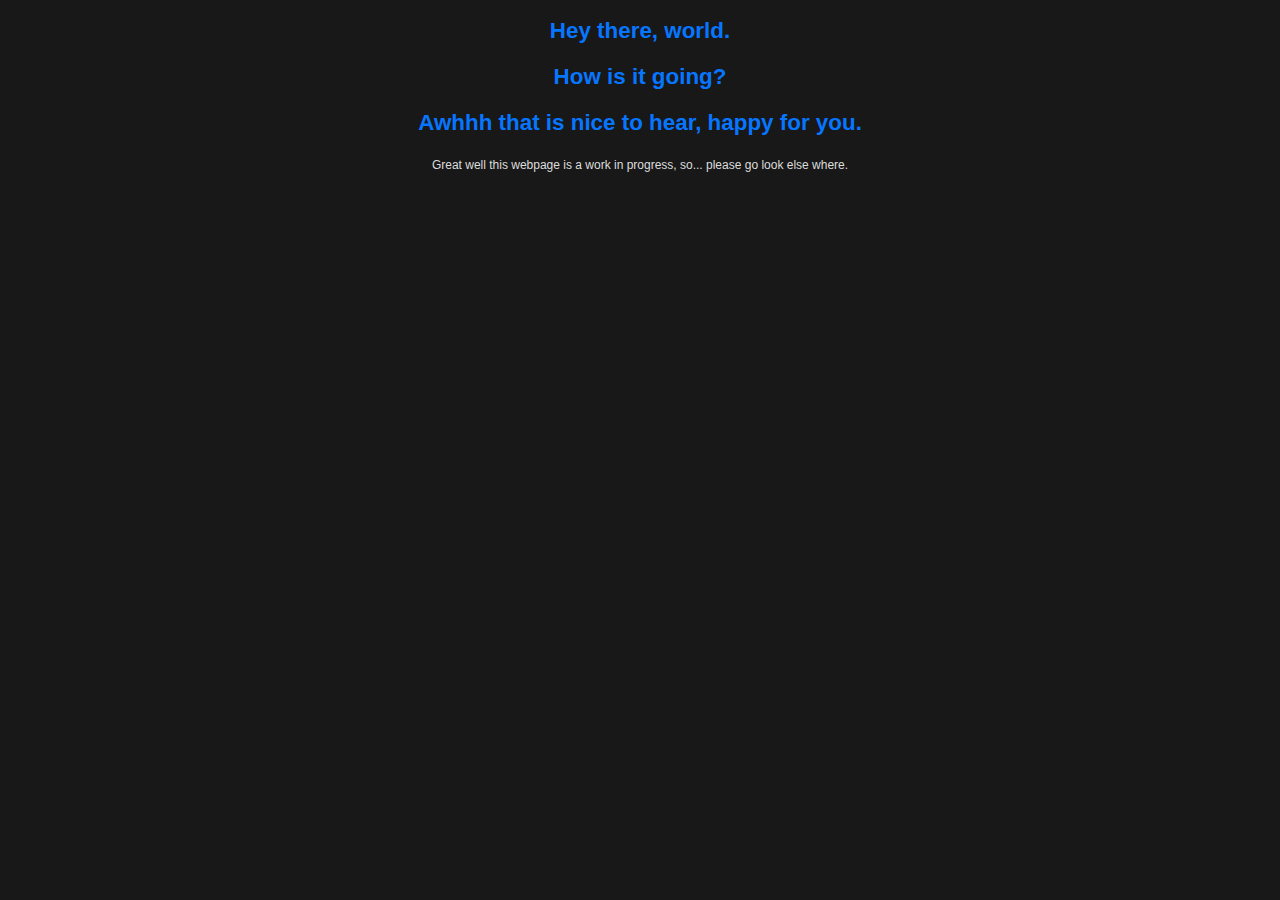
==== index.html @ f33b5374 "First Commit" ====
<!DOCTYPE html>
<html>
  <head>
    <meta charset="UTF-8">

    <title>GITHUB PAGES BOYY</title>

    <link rel="shortcut icon" type="image/png" href="favicon.ico"/>

    <!--<link rel='stylesheet prefetch' href='https://maxcdn.bootstrapcdn.com/bootstrap/3.3.5/css/bootstrap.min.css'>
    <link rel="stylesheet" href="https://maxcdn.bootstrapcdn.com/font-awesome/4.5.0/css/font-awesome.min.css">-->
    <link rel='stylesheet prefetch' href='css/style.css'>
  
  </head>
  <body>
    <h1>Hey there, world.</h1>
    <h1>How is it going?</h1>
    <h1>Awhhh that is nice to hear, happy for you.</h1>
    <p>Great well this webpage is a work in progress, so... please go look else where.</p>
  </body>
</html>
---- css/style.css ----
body{
	background-color: #181818;	
}

h1{
	padding: 10px;
	margin: 0px;
	text-align: center;
	color: #0776ff;
	font-family: sans-serif;
	font-size: 1.4em;
}

p{
	color: #ddd;
	font-family: sans-serif;
	font-size: .75em;
	text-align: center;
}
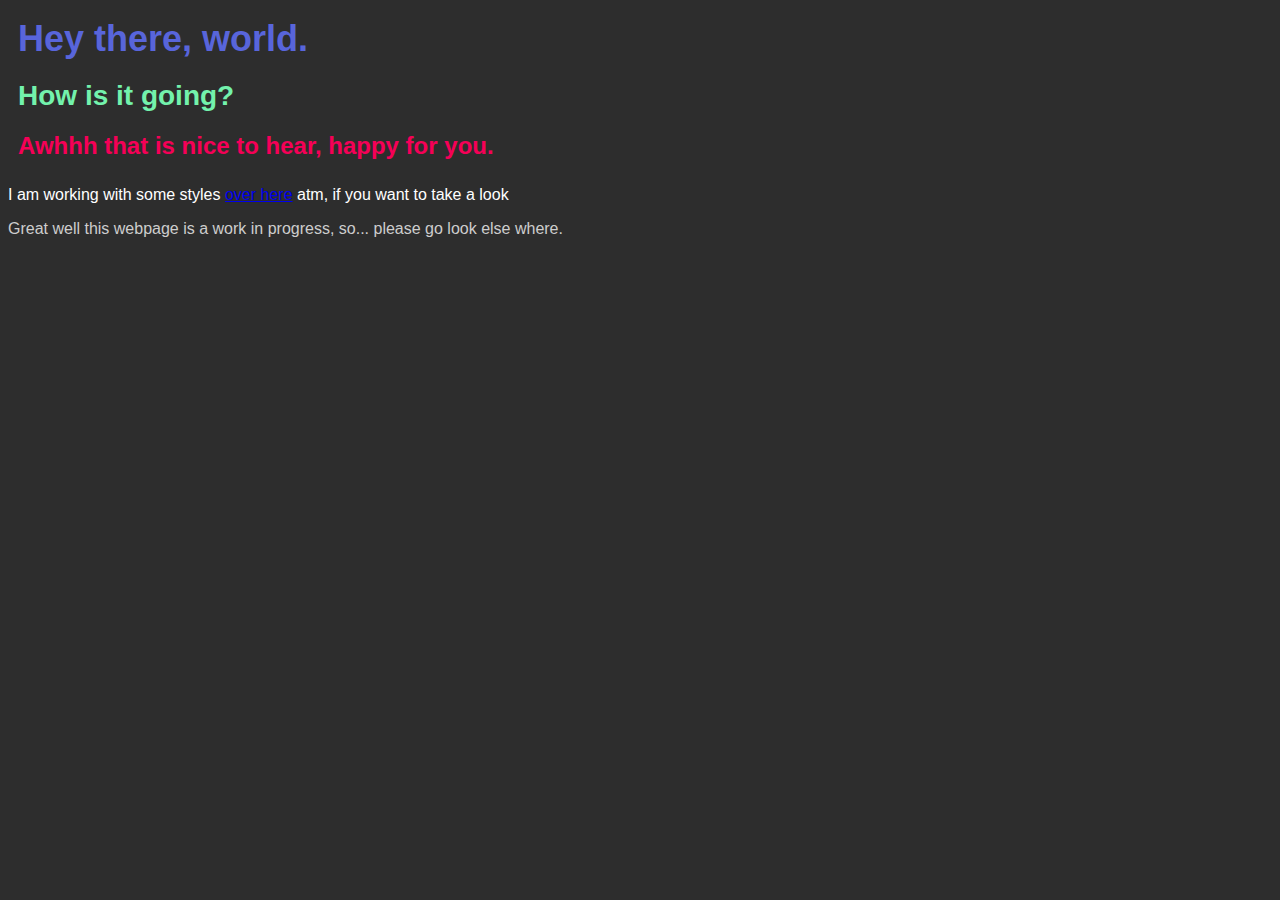
==== commit b443593d: "Working on reusable styles for site" ====
--- a/index.html
+++ b/index.html
@@ -12,11 +12,12 @@
     <link rel='stylesheet prefetch' href='css/style.css'>
   
   </head>
-  <body>
-    <h1>Hey there, world.</h1>
-    <h1>How is it going?</h1>
-    <h1>Awhhh that is nice to hear, happy for you.</h1>
-    <p>Great well this webpage is a work in progress, so... please go look else where.</p>
+  <body class="bg-d-gray">
+    <h1 class="h1 blue">Hey there, world.</h1>
+    <h1 class="h3 green ">How is it going?</h1>
+    <h1 class="h4 pink">Awhhh that is nice to hear, happy for you.</h1>
+    <p class="p white">I am working with some styles <a href="styles.html">over here</a> atm, if you want to take a look</p>
+    <p class="p l-gray">Great well this webpage is a work in progress, so... please go look else where.</p>
   </body>
 </html>
  --- a/css/style.css
+++ b/css/style.css
@@ -1,19 +1,65 @@
-body{
-	background-color: #181818;	
+.blue  	{ color: #5865db !important; }
+.red   	{ color: #d34949 !important; }
+.green 	{ color: #73f2ac !important; }
+.pink  	{ color: #f50057 !important; }
+.white 	{ color: #ffffff !important; }
+.l-gray { color: #cdcdcd !important; }
+.d-gray { color: #2d2d2d !important; }
+.black  { color: #000000 !important; }
+
+.bg-blue   { background-color: #5865db !important; }
+.bg-red    { background-color: #d34949 !important; }
+.bg-green  { background-color: #73f2ac !important; }
+.bg-pink   { background-color: #f50057 !important; }
+.bg-white  { background-color: #ffffff !important; }
+.bg-l-gray { background-color: #ececec !important; }
+.bg-d-gray { background-color: #2d2d2d !important; }
+.bg-black  { background-color: #000000 !important; }
+
+.t-left 	{ text-align: left; }
+.t-center { text-align: center; }
+.t-right 	{ text-align: right; }
+
+.border-r-10 { border-radius: 10px; }
+.border-r-15 { border-radius: 15px; }
+
+.margin-5  { margin: 5px;  }
+.margin-10 { margin: 10px; }
+.margin-15 { margin: 15px; }
+.margin-20 { margin: 20px; }
+
+.padding-5 	{ padding: 5px;  }
+.padding-10 { padding: 10px; }
+.padding-15 { padding: 15px; }
+.padding-20 { padding: 20px; }
+
+.h1, .h2, .h3, .h4, .h5, .h6{
+	font-family: sans-serif;
+	margin: 0px;
+	padding: 10px;
 }
 
-h1{
-	padding: 10px;
-	margin: 0px;
-	text-align: center;
-	color: #0776ff;
+.h1{ font-size: 2.25em; }
+.h2{ font-size: 2em; }
+.h3{ font-size: 1.75em; }
+.h4{ font-size: 1.5em; }
+.h5{ font-size: 1.25em; opacity: 0.4; }
+.h6{ font-size: 1em; opacity: 0.4; }
+
+.p{
 	font-family: sans-serif;
-	font-size: 1.4em;
+	font-size: 1em;
 }
 
-p{
-	color: #ddd;
-	font-family: sans-serif;
-	font-size: .75em;
-	text-align: center;
+.button{
+	background-color: none;
+	border: 2px solid #000;
+	padding: 10px;
+	color: #000;
+}
+
+.button, .button:focus, .button::-moz-focus-inner{
+	-moz-appearance: none;
+	outline: 0 !important;
+	border: 0;
 }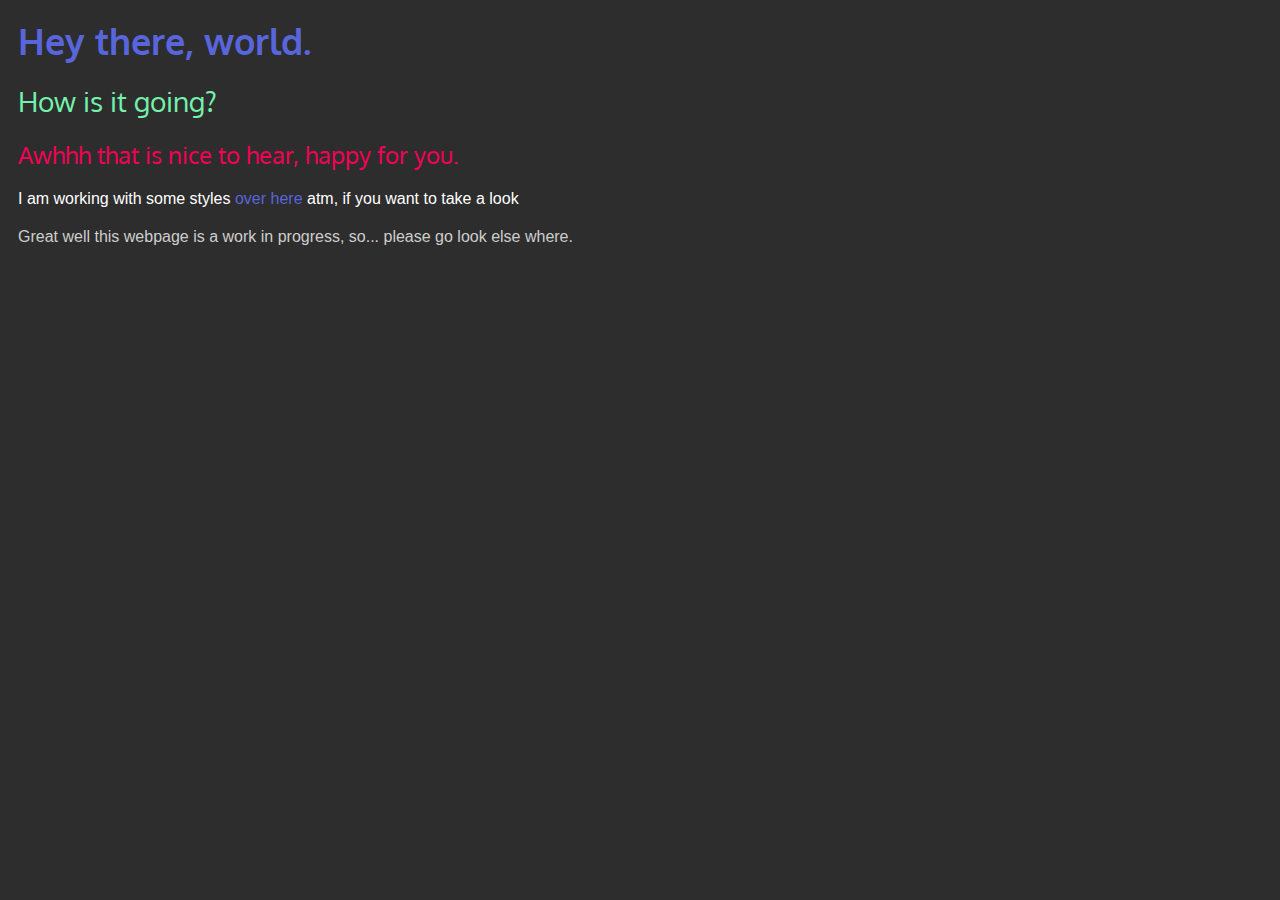
==== commit 4dc3cc12: "adding more hopefully reusable styles" ====
--- a/index.html
+++ b/index.html
@@ -13,11 +13,11 @@
   
   </head>
   <body class="bg-d-gray">
-    <h1 class="h1 blue">Hey there, world.</h1>
-    <h1 class="h3 green ">How is it going?</h1>
-    <h1 class="h4 pink">Awhhh that is nice to hear, happy for you.</h1>
-    <p class="p white">I am working with some styles <a href="styles.html">over here</a> atm, if you want to take a look</p>
-    <p class="p l-gray">Great well this webpage is a work in progress, so... please go look else where.</p>
+    <h1 class="h1 blue padding-10">Hey there, world.</h1>
+    <h1 class="h3 green padding-10">How is it going?</h1>
+    <h1 class="h4 pink padding-10">Awhhh that is nice to hear, happy for you.</h1>
+    <p class="p white padding-10">I am working with some styles <a href="styles.html" class="blue link">over here</a> atm, if you want to take a look</p>
+    <p class="p l-gray padding-10">Great well this webpage is a work in progress, so... please go look else where.</p>
   </body>
 </html>
  --- a/css/style.css
+++ b/css/style.css
@@ -1,3 +1,5 @@
+@import url(https://fonts.googleapis.com/css?family=Oxygen:400,300,700);
+
 .blue  	{ color: #5865db !important; }
 .red   	{ color: #d34949 !important; }
 .green 	{ color: #73f2ac !important; }
@@ -23,43 +25,46 @@
 .border-r-10 { border-radius: 10px; }
 .border-r-15 { border-radius: 15px; }
 
-.margin-5  { margin: 5px;  }
-.margin-10 { margin: 10px; }
-.margin-15 { margin: 15px; }
-.margin-20 { margin: 20px; }
+.margin-5  { margin: 5px !important;  }
+.margin-10 { margin: 10px !important; }
+.margin-15 { margin: 15px !important; }
+.margin-20 { margin: 20px !important; }
 
-.padding-5 	{ padding: 5px;  }
-.padding-10 { padding: 10px; }
-.padding-15 { padding: 15px; }
-.padding-20 { padding: 20px; }
+.padding-5 	{ padding: 5px !important;  }
+.padding-10 { padding: 10px !important; }
+.padding-15 { padding: 15px !important; }
+.padding-20 { padding: 20px !important; }
 
-.h1, .h2, .h3, .h4, .h5, .h6{
-	font-family: sans-serif;
-	margin: 0px;
-	padding: 10px;
+.h1, .h2, .h3, .h4, .h5, .h6, .p, .button{
+  font-family: 'Oxygen', sans-serif;
+  margin: 0px;
+  padding: 0px;
 }
 
-.h1{ font-size: 2.25em; }
-.h2{ font-size: 2em; }
-.h3{ font-size: 1.75em; }
-.h4{ font-size: 1.5em; }
-.h5{ font-size: 1.25em; opacity: 0.4; }
-.h6{ font-size: 1em; opacity: 0.4; }
+.h1{ font-size: 2.25em; font-weight: 700}
+.h2{ font-size: 2em; font-weight: 700}
+.h3{ font-size: 1.75em; font-weight: 400}
+.h4{ font-size: 1.5em; font-weight: 400}
+.h5{ font-size: 1.25em; opacity: 0.6; font-weight: 300}
+.h6{ font-size: 1em; opacity: 0.6; font-weight: 300}
 
 .p{
-	font-family: sans-serif;
-	font-size: 1em;
+  font-family: sans-serif;
+  font-size: 1em;
 }
 
 .button{
-	background-color: none;
-	border: 2px solid #000;
-	padding: 10px;
-	color: #000;
+  background-color: none;
+  border: 2px solid #000;
+  padding: 10px;
+  color: #000;
 }
 
 .button, .button:focus, .button::-moz-focus-inner{
-	-moz-appearance: none;
-	outline: 0 !important;
-	border: 0;
-}+  -moz-appearance: none;
+  outline: 0 !important;
+  border: 0;
+}
+
+.link{ text-decoration: none; }
+.link:hover{ opacity: 0.7; }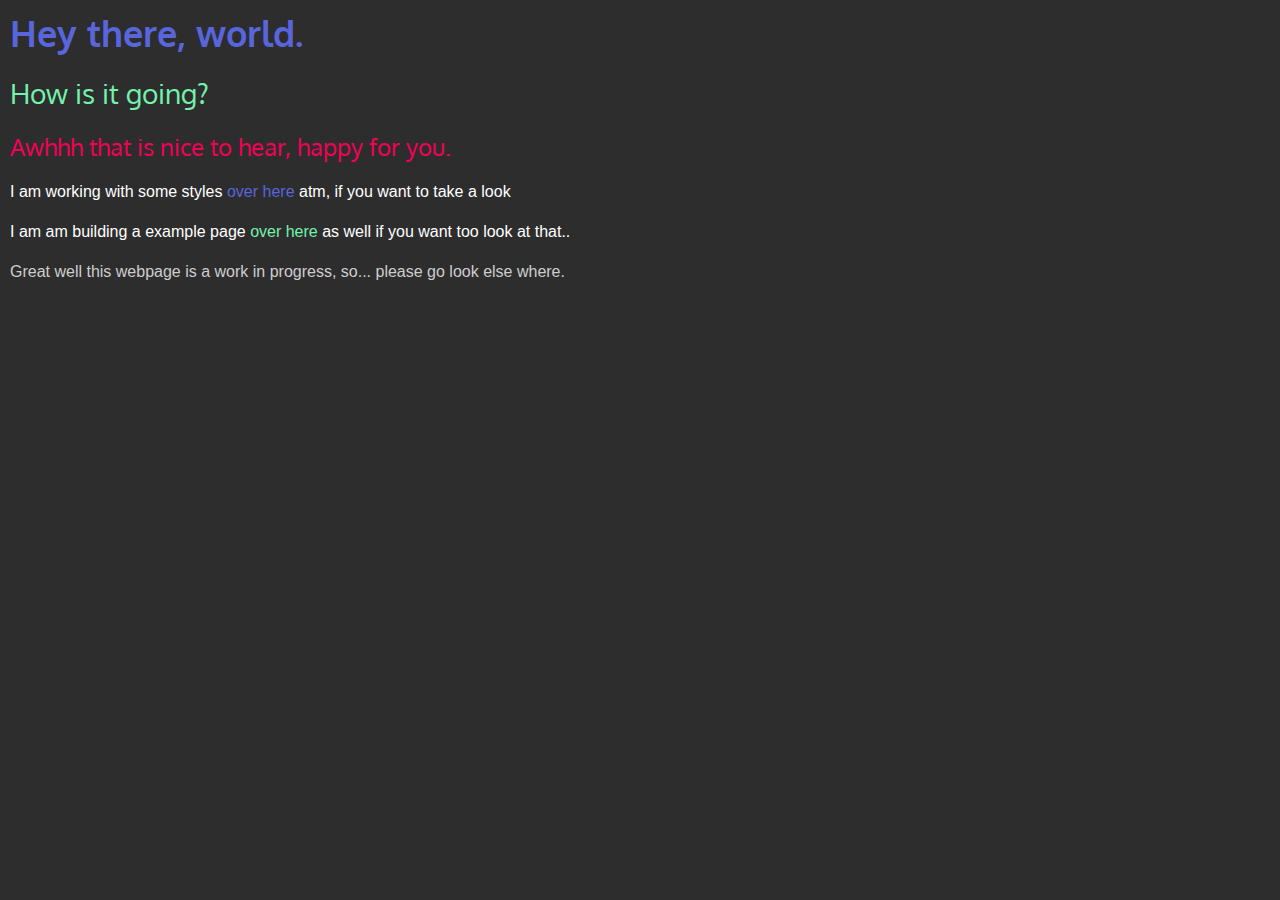
==== commit dcc99906: "example page and new styles" ====
--- a/index.html
+++ b/index.html
@@ -17,6 +17,7 @@
     <h1 class="h3 green padding-10">How is it going?</h1>
     <h1 class="h4 pink padding-10">Awhhh that is nice to hear, happy for you.</h1>
     <p class="p white padding-10">I am working with some styles <a href="styles.html" class="blue link">over here</a> atm, if you want to take a look</p>
+    <p class="p white padding-10">I am am building a example page <a href="example.html" class="green link">over here</a> as well if you want too look at that..</p>
     <p class="p l-gray padding-10">Great well this webpage is a work in progress, so... please go look else where.</p>
   </body>
 </html>
--- a/css/style.css
+++ b/css/style.css
@@ -1,4 +1,6 @@
 @import url(https://fonts.googleapis.com/css?family=Oxygen:400,300,700);
+
+body{ padding: 0; margin: 0; }
 
 .blue  	{ color: #5865db !important; }
 .red   	{ color: #d34949 !important; }
@@ -6,6 +8,7 @@
 .pink  	{ color: #f50057 !important; }
 .white 	{ color: #ffffff !important; }
 .l-gray { color: #cdcdcd !important; }
+.m-gray { color: #646464 !important; }
 .d-gray { color: #2d2d2d !important; }
 .black  { color: #000000 !important; }
 
@@ -15,42 +18,70 @@
 .bg-pink   { background-color: #f50057 !important; }
 .bg-white  { background-color: #ffffff !important; }
 .bg-l-gray { background-color: #ececec !important; }
+.bg-m-gray { background-color: #646464 !important; }
 .bg-d-gray { background-color: #2d2d2d !important; }
 .bg-black  { background-color: #000000 !important; }
 
-.t-left 	{ text-align: left; }
+.border-blue   { border: 2px solid #5865db !important; }
+.border-red    { border: 2px solid #d34949 !important; }
+.border-green  { border: 2px solid #73f2ac !important; }
+.border-pink   { border: 2px solid #f50057 !important; }
+.border-white  { border: 2px solid #ffffff !important; }
+.border-l-gray { border: 2px solid #ececec !important; }
+.border-m-gray { border: 2px solid #646464 !important; }
+.border-d-gray { border: 2px solid #2d2d2d !important; }
+.border-black  { border: 2px solid #000000 !important; }
+
+.margin-5  { margin: 5px  !important; }
+.margin-10 { margin: 10px !important; }
+.margin-15 { margin: 15px !important; }
+.margin-20 { margin: 20px !important; }
+
+.margin-v-5  { margin: 5px  0 !important; }
+.margin-v-10 { margin: 10px 0 !important; }
+.margin-v-15 { margin: 15px 0 !important; }
+.margin-v-20 { margin: 20px 0 !important; }
+
+.padding-5  { padding: 5px  !important; }
+.padding-10 { padding: 10px !important; }
+.padding-15 { padding: 15px !important; }
+.padding-20 { padding: 20px !important; }
+
+.padding-v-5  { padding: 5px  0 !important; }
+.padding-v-10 { padding: 10px 0 !important; }
+.padding-v-15 { padding: 15px 0 !important; }
+.padding-v-20 { padding: 20px 0 !important; }
+
+
+.t-left   { text-align: left; }
 .t-center { text-align: center; }
-.t-right 	{ text-align: right; }
+.t-right  { text-align: right; }
 
 .border-r-10 { border-radius: 10px; }
 .border-r-15 { border-radius: 15px; }
 
-.margin-5  { margin: 5px !important;  }
-.margin-10 { margin: 10px !important; }
-.margin-15 { margin: 15px !important; }
-.margin-20 { margin: 20px !important; }
-
-.padding-5 	{ padding: 5px !important;  }
-.padding-10 { padding: 10px !important; }
-.padding-15 { padding: 15px !important; }
-.padding-20 { padding: 20px !important; }
-
-.h1, .h2, .h3, .h4, .h5, .h6, .p, .button{
+.h1, .h2, .h3, .h4, .h5, .h6, .p, .button, .nav-list-item{
   font-family: 'Oxygen', sans-serif;
   margin: 0px;
-  padding: 0px;
+  padding: 7px 0px;
 }
 
-.h1{ font-size: 2.25em; font-weight: 700}
-.h2{ font-size: 2em; font-weight: 700}
-.h3{ font-size: 1.75em; font-weight: 400}
-.h4{ font-size: 1.5em; font-weight: 400}
-.h5{ font-size: 1.25em; opacity: 0.6; font-weight: 300}
-.h6{ font-size: 1em; opacity: 0.6; font-weight: 300}
+.h1 { font-size: 2.25em; font-weight: 700 }
+.h2 { font-size: 2em; font-weight: 700 }
+.h3 { font-size: 1.75em; font-weight: 400 }
+.h4 { font-size: 1.5em; font-weight: 400 }
+.h5 { font-size: 1.25em; opacity: 0.6; font-weight: 300 }
+.h6 { font-size: 1em; opacity: 0.6; font-weight: 300 }
 
 .p{
   font-family: sans-serif;
   font-size: 1em;
+  line-height: 1.25em;
+}
+
+.p-big { 
+  font-size: 1.3em !important;
+  font-weight: 300 !important;
 }
 
 .button{
@@ -66,5 +97,64 @@
   border: 0;
 }
 
-.link{ text-decoration: none; }
-.link:hover{ opacity: 0.7; }+.link { text-decoration: none; }
+.link:hover { opacity: 0.7; }
+
+.card{
+  background-color: #efefef;
+  /*box-shadow: 0px 0px 20px 5px #ccc;*/
+  border: 2px solid #e5e5e5;
+  padding: 10px;
+  margin: 10px;
+  display: inline-block;
+}
+
+.cont{
+  width: 75%;
+  margin: 0 auto;
+}
+
+.nav{
+  width: 100%;
+  padding: 20px 0px 20px 0px;
+}
+
+.nav-text{
+  display: inline-block;
+}
+
+.nav-list{
+  display: inline-block;
+  float: right;
+  padding: 13px 50px;
+  margin: 0px; 
+}
+
+.nav-list-item{
+  display: inline-block;
+  padding: 0px 15px;
+}
+
+.hero{
+  width: 100%;
+  height: 750px;
+  padding: 0px;
+}
+
+.hero-text{
+  padding-top: 350px;
+  text-align: center; 
+}
+
+#carded{
+  width: 400px;
+  height: 200px;
+}
+
+#footer{
+  padding: 10px;
+}
+
+#home{
+  width: 100%;
+}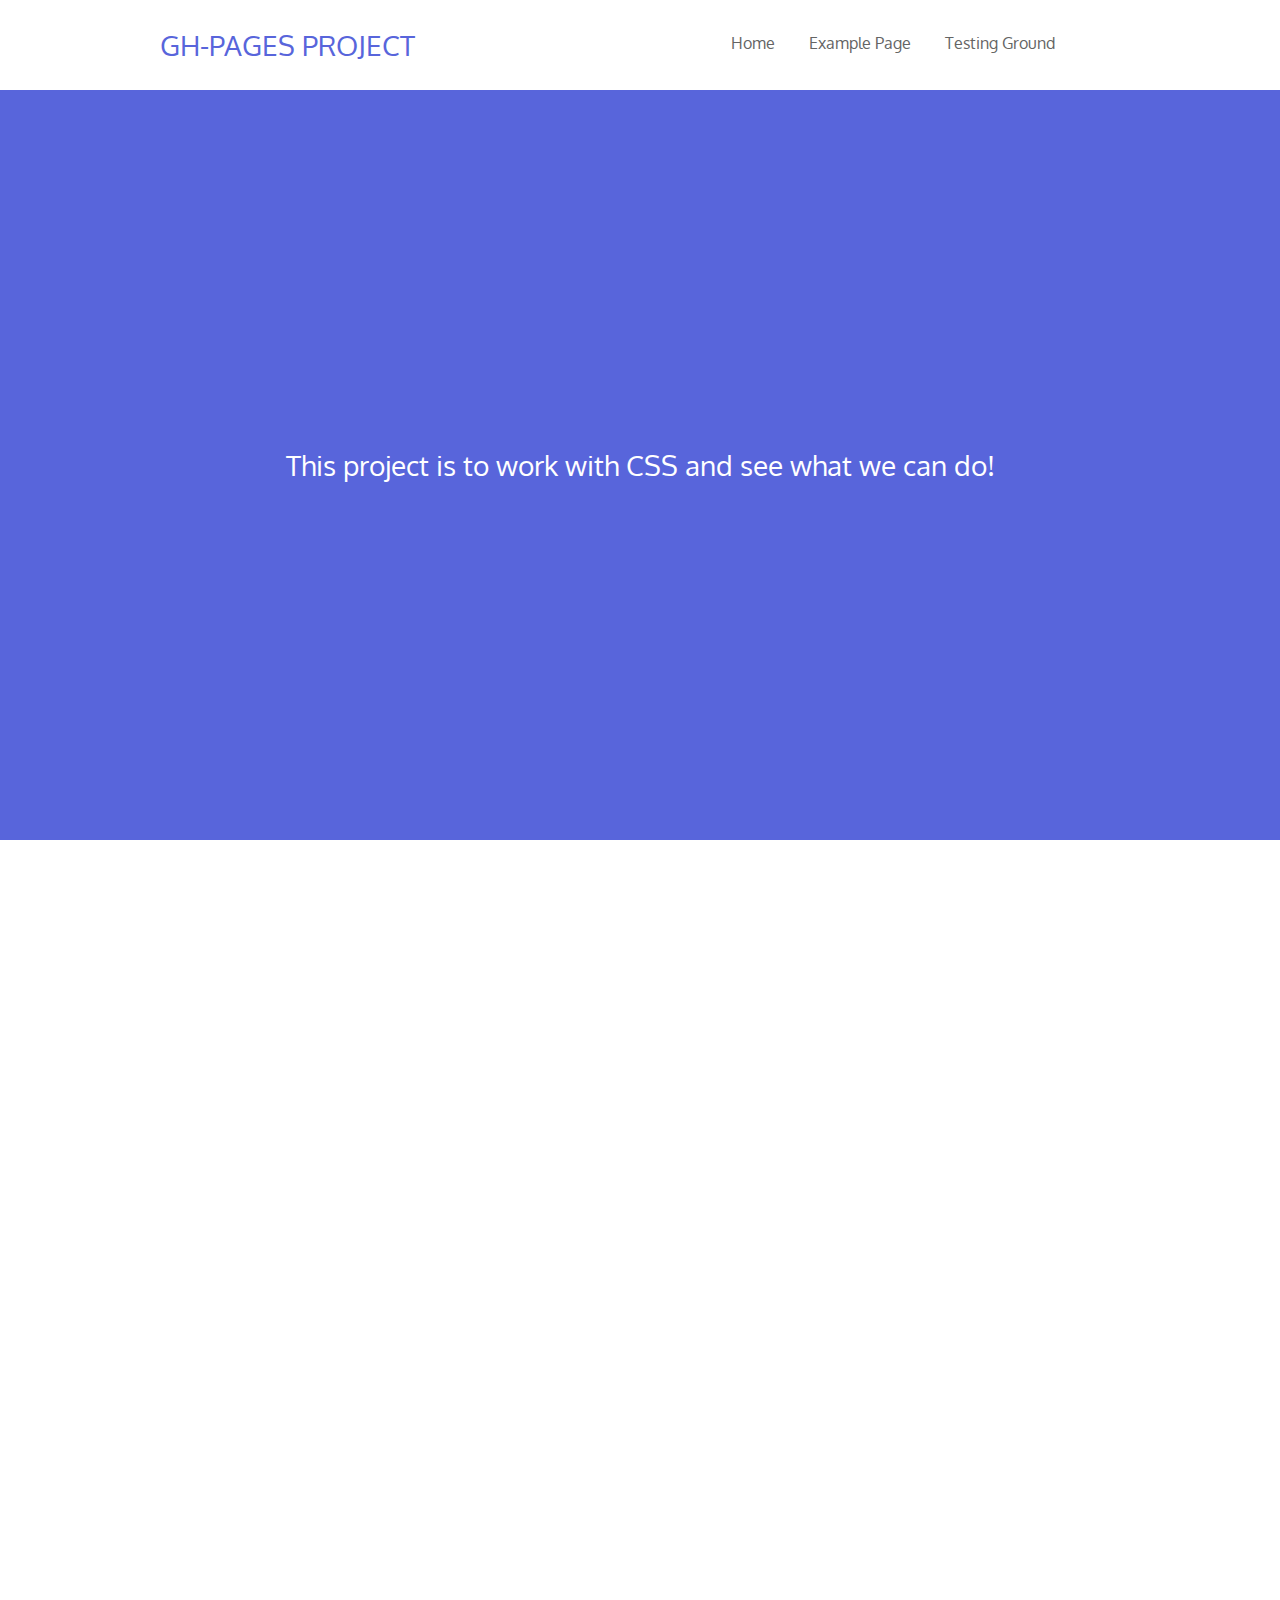
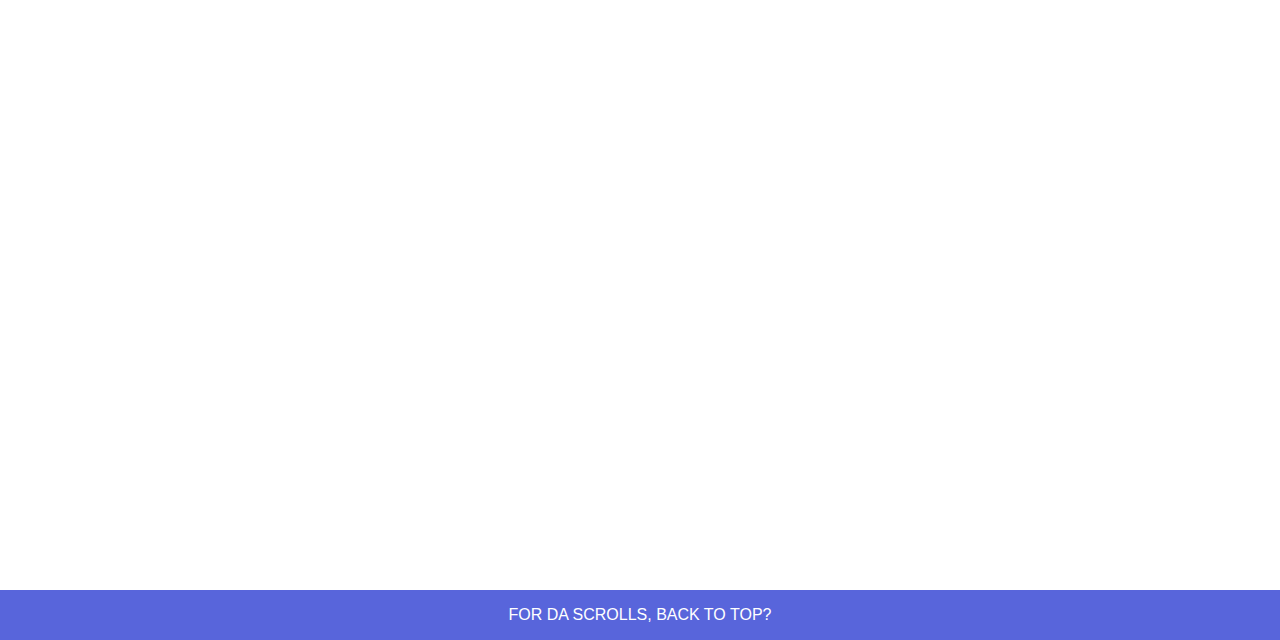
==== commit 35952003: "New home page!" ====
--- a/index.html
+++ b/index.html
@@ -12,13 +12,43 @@
     <link rel='stylesheet prefetch' href='css/style.css'>
   
   </head>
-  <body class="bg-d-gray">
-    <h1 class="h1 blue padding-10">Hey there, world.</h1>
-    <h1 class="h3 green padding-10">How is it going?</h1>
-    <h1 class="h4 pink padding-10">Awhhh that is nice to hear, happy for you.</h1>
-    <p class="p white padding-10">I am working with some styles <a href="styles.html" class="blue link">over here</a> atm, if you want to take a look</p>
-    <p class="p white padding-10">I am am building a example page <a href="example.html" class="green link">over here</a> as well if you want too look at that..</p>
-    <p class="p l-gray padding-10">Great well this webpage is a work in progress, so... please go look else where.</p>
+  <body class="">
+    <div class="cont">
+      <div class="nav" id="top">
+        <h2 class="h3 nav-text blue">GH-PAGES PROJECT</h2>
+        
+        <ul class="nav-list">
+          <a href="index.html" class="link">
+            <li class="nav-list-item m-gray">Home</li>
+          </a>
+          
+          <a href="example.html" class="link">
+            <li class="nav-list-item m-gray">Example Page</li>
+          </a>
+
+          <a href="styles.html" class="link">
+            <li class="nav-list-item m-gray">Testing Ground</li>
+          </a>
+
+        </ul>
+
+      </div>
+    </div>
+    
+    <div class="hero bg-blue">
+      <h3 class="h3 white hero-text">This project is to work with CSS and see what we can do!</h3>
+    </div>
+
+    <div class="main">
+      
+
+    </div>
+    <a href="#top" class="link">
+      <div id="home">
+        <p class="p t-center padding-v-15 bg-blue white">FOR DA SCROLLS, BACK TO TOP?</p>
+      </div>
+    </a>
+
   </body>
 </html>
  --- a/css/style.css
+++ b/css/style.css
@@ -117,6 +117,9 @@
 .nav{
   width: 100%;
   padding: 20px 0px 20px 0px;
+  display: flex;
+  justify-content: space-between;
+  flex-wrap: nowrap;
 }
 
 .nav-text{
@@ -125,7 +128,6 @@
 
 .nav-list{
   display: inline-block;
-  float: right;
   padding: 13px 50px;
   margin: 0px; 
 }
@@ -139,11 +141,23 @@
   width: 100%;
   height: 750px;
   padding: 0px;
+  display: flex;
+  justify-content: center;
+  align-items: center;
 }
 
 .hero-text{
-  padding-top: 350px;
-  text-align: center; 
+
+}
+
+.img-array{ width: 90%; margin: 0 auto; }
+
+.img-array-item{
+  display: inline-block;
+  background-position: center;
+  width: 20%;
+  height: 300px;
+  margin: 2%;
 }
 
 #carded{
@@ -157,4 +171,17 @@
 
 #home{
   width: 100%;
+}
+
+#img-1 { background-image: url(../img/img-1.png); }
+#img-2 { background-image: url(../img/img-2.png); }
+#img-3 { background-image: url(../img/img-3.png); }
+#img-4 { background-image: url(../img/img-4.png); }
+#img-5 { background-image: url(../img/img-5.png); }
+#img-6 { background-image: url(../img/img-6.png); }
+#img-7 { background-image: url(../img/img-7.png); }
+#img-8 { background-image: url(../img/img-8.png); }
+
+.main{
+  min-height: 150vh;
 }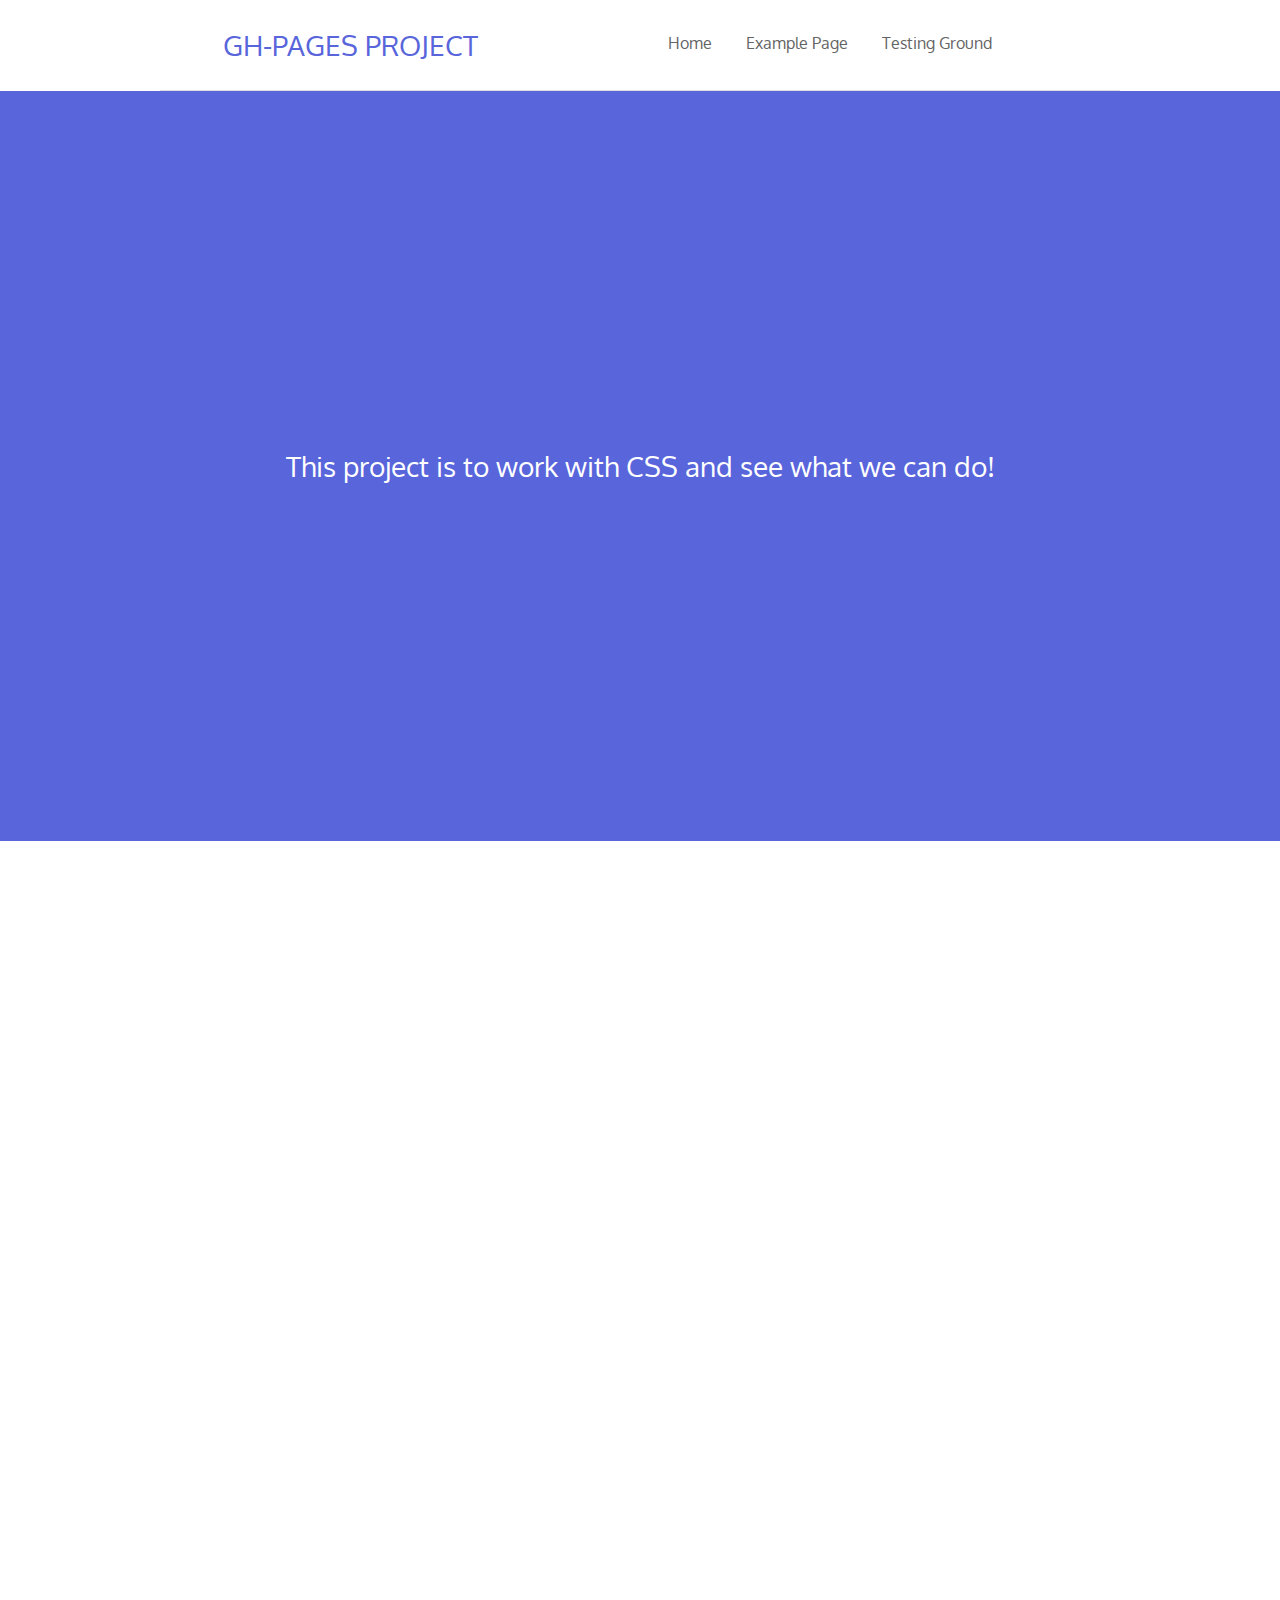
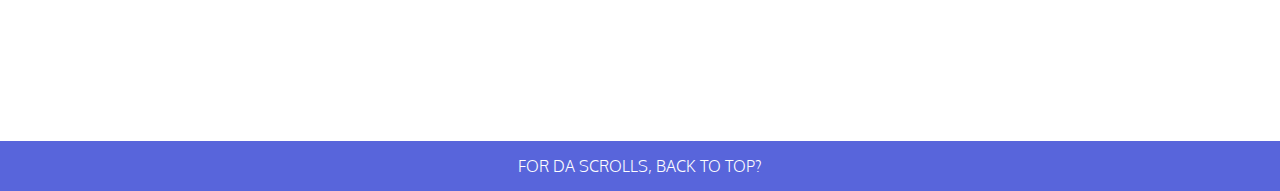
==== commit fc106ac1: "example page update" ====
--- a/index.html
+++ b/index.html
@@ -22,7 +22,7 @@
             <li class="nav-list-item m-gray">Home</li>
           </a>
           
-          <a href="example.html" class="link">
+          <a href="exmplr/index.html" class="link">
             <li class="nav-list-item m-gray">Example Page</li>
           </a>
 
--- a/css/style.css
+++ b/css/style.css
@@ -1,6 +1,6 @@
 @import url(https://fonts.googleapis.com/css?family=Oxygen:400,300,700);
 
-body{ padding: 0; margin: 0; }
+body, div, img{ padding: 0; margin: 0; }
 
 .blue  	{ color: #5865db !important; }
 .red   	{ color: #d34949 !important; }
@@ -32,21 +32,25 @@
 .border-d-gray { border: 2px solid #2d2d2d !important; }
 .border-black  { border: 2px solid #000000 !important; }
 
+.margin-0  { margin: 0px  !important; }
 .margin-5  { margin: 5px  !important; }
 .margin-10 { margin: 10px !important; }
 .margin-15 { margin: 15px !important; }
 .margin-20 { margin: 20px !important; }
 
+.margin-v-0  { margin: 0px  0 !important; }
 .margin-v-5  { margin: 5px  0 !important; }
 .margin-v-10 { margin: 10px 0 !important; }
 .margin-v-15 { margin: 15px 0 !important; }
 .margin-v-20 { margin: 20px 0 !important; }
 
+.padding-0  { padding: 0px  !important; }
 .padding-5  { padding: 5px  !important; }
 .padding-10 { padding: 10px !important; }
 .padding-15 { padding: 15px !important; }
 .padding-20 { padding: 20px !important; }
 
+.padding-v-0  { padding: 0px  0 !important; }
 .padding-v-5  { padding: 5px  0 !important; }
 .padding-v-10 { padding: 10px 0 !important; }
 .padding-v-15 { padding: 15px 0 !important; }
@@ -74,14 +78,14 @@
 .h6 { font-size: 1em; opacity: 0.6; font-weight: 300 }
 
 .p{
-  font-family: sans-serif;
   font-size: 1em;
   line-height: 1.25em;
+  font-weight: 300;
 }
 
 .p-big { 
   font-size: 1.3em !important;
-  font-weight: 300 !important;
+  font-weight: 100 !important;
 }
 
 .button{
@@ -118,8 +122,9 @@
   width: 100%;
   padding: 20px 0px 20px 0px;
   display: flex;
-  justify-content: space-between;
+  justify-content: space-around;
   flex-wrap: nowrap;
+  border-bottom: 1px solid #dfdfdf;
 }
 
 .nav-text{
@@ -150,15 +155,61 @@
 
 }
 
-.img-array{ width: 90%; margin: 0 auto; }
+.img-array{ width: 100%; margin: 20px auto; }
 
 .img-array-item{
   display: inline-block;
   background-position: center;
-  width: 20%;
-  height: 300px;
-  margin: 2%;
-}
+  background-size: cover;
+  width: 25%;
+  margin: -2px;
+}
+
+.img-array-item>img{
+  width: 100%;
+  visibility: hidden;
+}
+
+.flex{
+  width: 100%;
+  display: flex;
+  align-items: stretch;
+}
+
+.sidebar-nav{
+  width: 17%;
+  max-width: 17%;
+}
+
+.sidebar-nav-inner{
+  position: fixed;
+  height: 100vh;
+  width: 17%;
+  max-width: 17%;
+  background-color: black;
+  color: white;
+}
+
+.sidebar-main{
+  width: 83%;
+  margin: 0 0% 0 0;
+}
+
+.sidebar-nav-ul{
+  list-style: none;
+  padding: 0;
+  margin: 0;
+  width: 100%;
+  text-align: center;
+  font-family: sans-serif;
+  font-size: 1.15em;
+  margin-top: 20px;
+}
+
+.sidebar-nav-li{
+  padding: 20px 0;
+}
+
 
 #carded{
   width: 400px;
@@ -183,5 +234,5 @@
 #img-8 { background-image: url(../img/img-8.png); }
 
 .main{
-  min-height: 150vh;
-}+  min-height: 100vh;
+}
